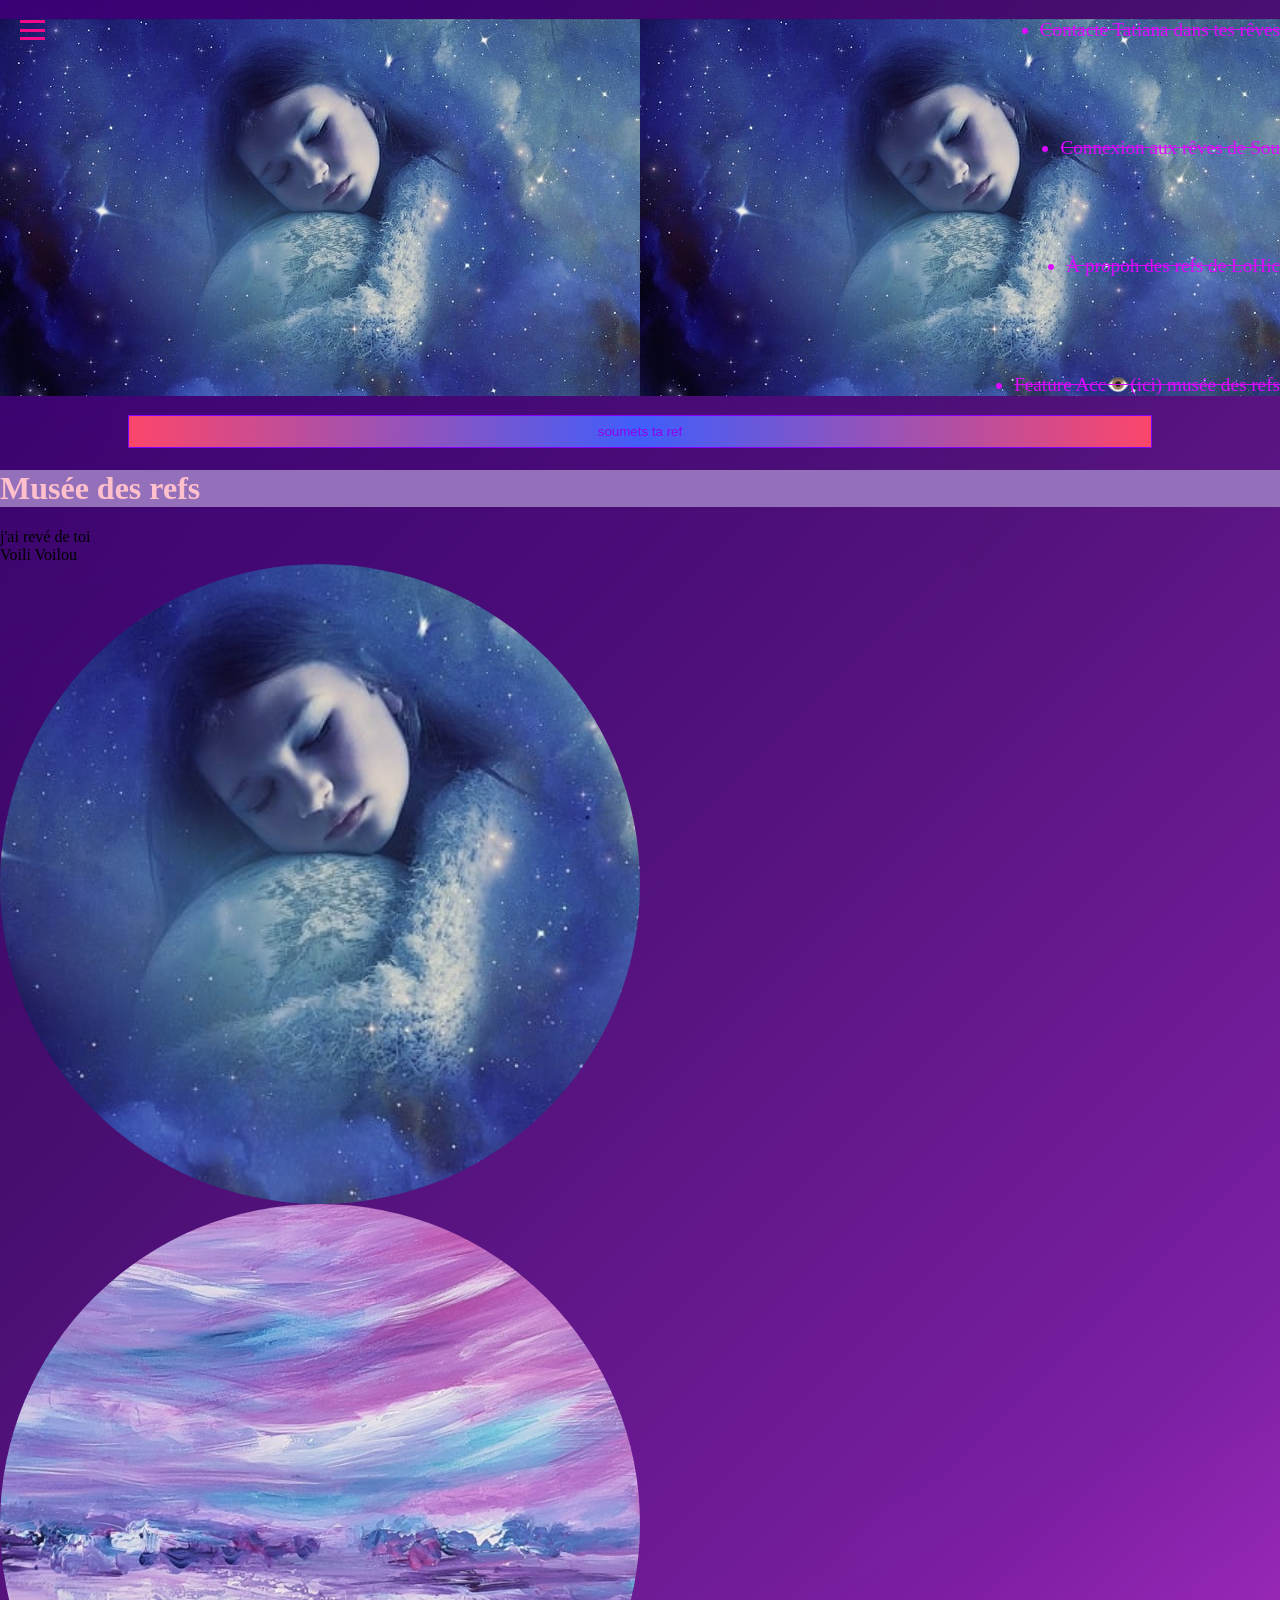
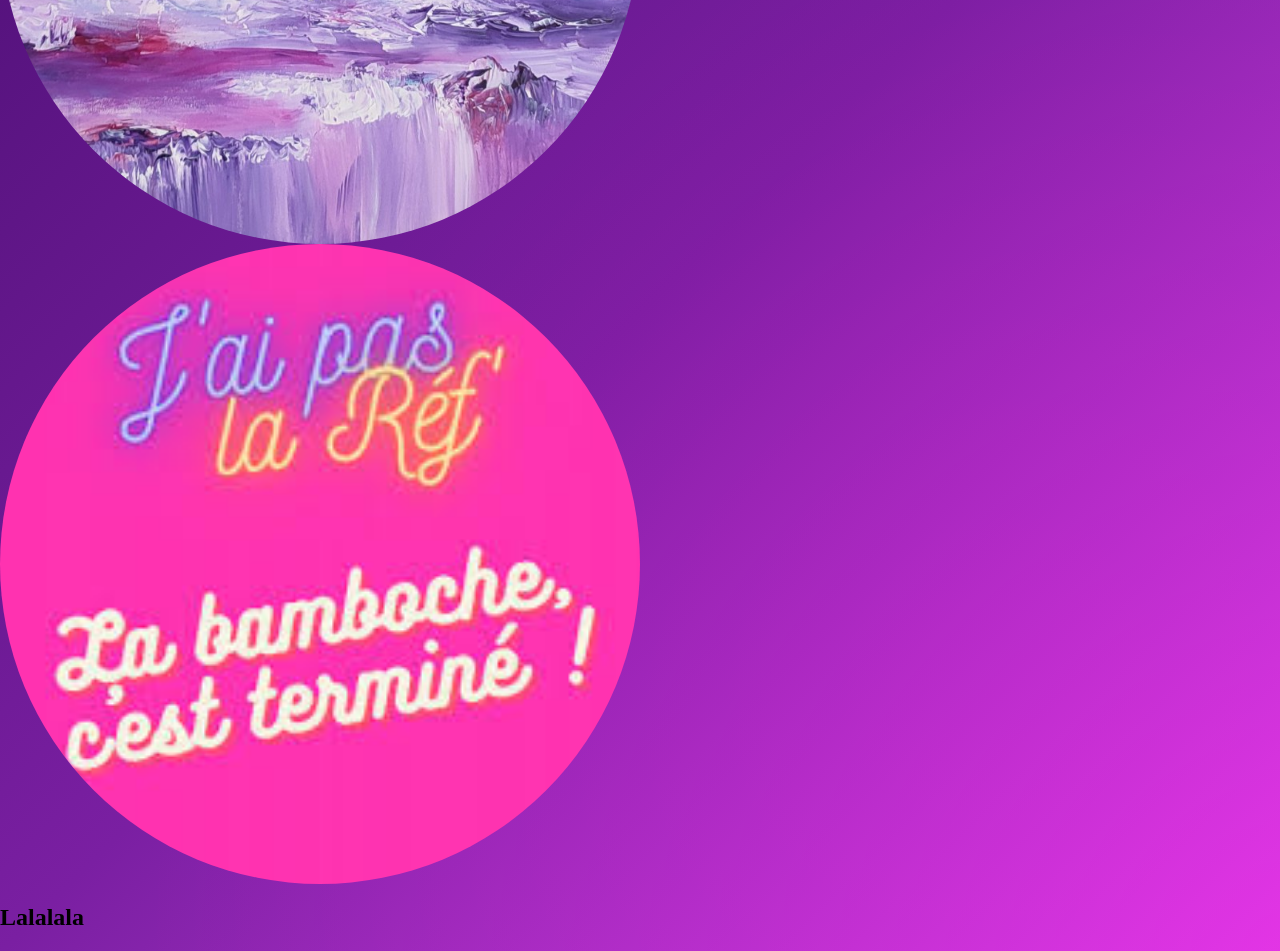
==== index.html @ 38471d7e "AUCUN CONFLIT" ====
<!DOCTYPE html>
<html lang="en">
<head>
  <meta charset="UTF-8">
  <meta name="viewport" content="width=device-width, initial-scale=1.0">
  <link rel="stylesheet" href="global.css">
  <title>Musée des refs - FEATUREF</title>
</head>
<body>
  
  <nav class="nav-feat">
    <ul>
      <a href="index.html">
        <li>Feature Acc👁️(ici) musée des refs</li>
      </a>
      <a href=
      "login.html">
        <li>À propoh des refs de LoHic</li>
      </a>
      <a href="about.html">
        <li>Connexion aux rêves de Sou</li>
      </a>
      <a href="contact.html">
        <li>Contacte Tatiana dans tes rêves</li>
      </a>
    </ul>

    <div class="burger-menu">
      <div></div>
      <div></div>
      <div></div>
    </div>
    <button type="submit"> soumets ta ref</button>
  </nav>

  <h1> Musée des refs </h1>
  
  <div> j'ai revé de toi</div>
  
  <span> Voili Voilou </span>
  
  <img src="./imachref/rever.jpg" alt="coucouimagepaslibrededroit">
  
  <img src="./imachref/tableau-abstrait-rose-mauve.jpg" alt="uiuuoi">
  
  <img src="./imachref/Sans titre.jpg" alt="gloup">
  
  
  <h2>Lalalala</h2>
  
</body>
</html>
---- global.css ----
/* Permet de faire tenir les padding & border dans les largeurs des boites */
*,
*::before,
*::after {
    box-sizing: border-box;
}

/* fais tenir les images dans leur parent et enlève l'espacement en bottom */
img {
    display: block;
    max-width: 100%;
}

/* enlève les bordures autour du body */
body {
    margin: 0;
    background:
        radial-gradient(circle at top left,
            rgba(120, 0, 255, 0.25),
            transparent 40%),

        radial-gradient(circle at bottom right,
            rgba(255, 0, 200, 0.25),
            transparent 40%),

        linear-gradient(135deg,
            #250047,
            #4a0f72,
            #7a1fa2,
            #d946ef);
}



.body_login {
    display: flex;
    flex-direction: column;
    justify-content: center;
    align-items: center;
    height: 100vh;
}

.big_div {
    border-radius: 50px;
    width: 70%;
    height: 70vh;
    margin: 0 auto;
    display: flex;
    justify-content: center;

}

.div_img {
    width: 50%;
    background-image: url("Capture d'écran 2026-06-22 140223.png");
    background-size: cover;
    background-position: center;
}

/* background-color: red; */

.login_info {
    background-color: white;

    gap: 2rem;
    border: solid 1px green;
    display: flex;
    flex-direction: column;
    justify-content: center;
    padding: 30px;
    width: 35%;

}

.inputs {
    display: flex;
    flex-direction: column;
    gap: 1rem;
    width: 80%;
    /* background-color: red; */
    margin: 0 auto;

    border-radius: 20px;
}

.CA {
    margin: 0 auto;
}

.forgot {
    /* background-color: red; */
    width: 80%;
    justify-content: space-between;
    display: flex;
    gap: 3rem;
    margin: 0 auto;
}

.btn_login {
    display: flex;
    width: 80%;
}

button {
    background-color: #8d2cc0;
    width: 80%;
    margin: 0 auto;
    text-decoration: none;

    a {
        color: pink;
    }
}


.titre_login {
    margin: 0 auto;
}
body{
  background-color: rgba(142, 41, 162, 0.262);
}

nav-feat{
  display: flex;
  flex-direction: column;
  gap: 3px;
  padding: 4px;
  align-items: end;
  justify-content: space-around;
  color :rgb(115, 77, 204);
  font-family: Cambria, Cochin, Georgia, Times, 'Times New Roman', serif;
  font-size: 6em;
  font-weight:bolder;
  background-image: url(./imachref/rever.jpg);
}

ul{
  display: flex;
  flex-direction: column-reverse;
  justify-content: end;
  align-items: end;
  gap: 5em;
  background-image: url("./imachref/rever.jpg");
  font-size: larger;
}

a{
  /* HOLA */
  text-decoration:line-through;
  color: rgb(218, 11, 254);
  font-weight: 10px;
}

a:visited{
  color: rgb(156, 94, 156);
}

h1{
  color: pink;
  background-color: rgb(148, 111, 186);
}

div:hover{
  background-color: rgba(255, 4, 196, 0.717);
  color:blueviolet;
  transform: scale(1.2);
  transition: all 0.3s ease-in-out;
}

img{
  width: 50%;
  aspect-ratio: 2/2;
  object-fit: cover;
  position: relative;
  border-radius: 50%;
  border-color: white;
}

img::before{
  content: "";
  position: absolute;
  height: 100%;
  width: 100%;
  background-color: rgb(77, 25, 123);
  top: 0;
  left: 0;
}


.burger-menu {
  position: absolute;
  left: 20px;
  top: 20px;
  width: 25px;
  height: 20px;
  display: flex;
  flex-direction: column;
  justify-content: space-between;
  gap: 5px;
  cursor: pointer;
}

.burger-menu div {
  display: flex;
  width: 100%;
  height: 3px;
  background-color: rgb(242, 10, 137);
}

button{
  display: flex;
  flex-wrap: nowrap;
  align-items: center;
  justify-content: center;
  border: 1px solid rgb(132, 1, 255);
  padding: 0.5rem 1.5rem;
  color: rgb(143, 3, 236);
  background: #3F5EFB;
  background: radial-gradient(circle, rgba(63, 94, 251, 1) 0%, rgba(108, 88, 217, 1) 24%, rgba(252, 70, 107, 1) 100%);
}
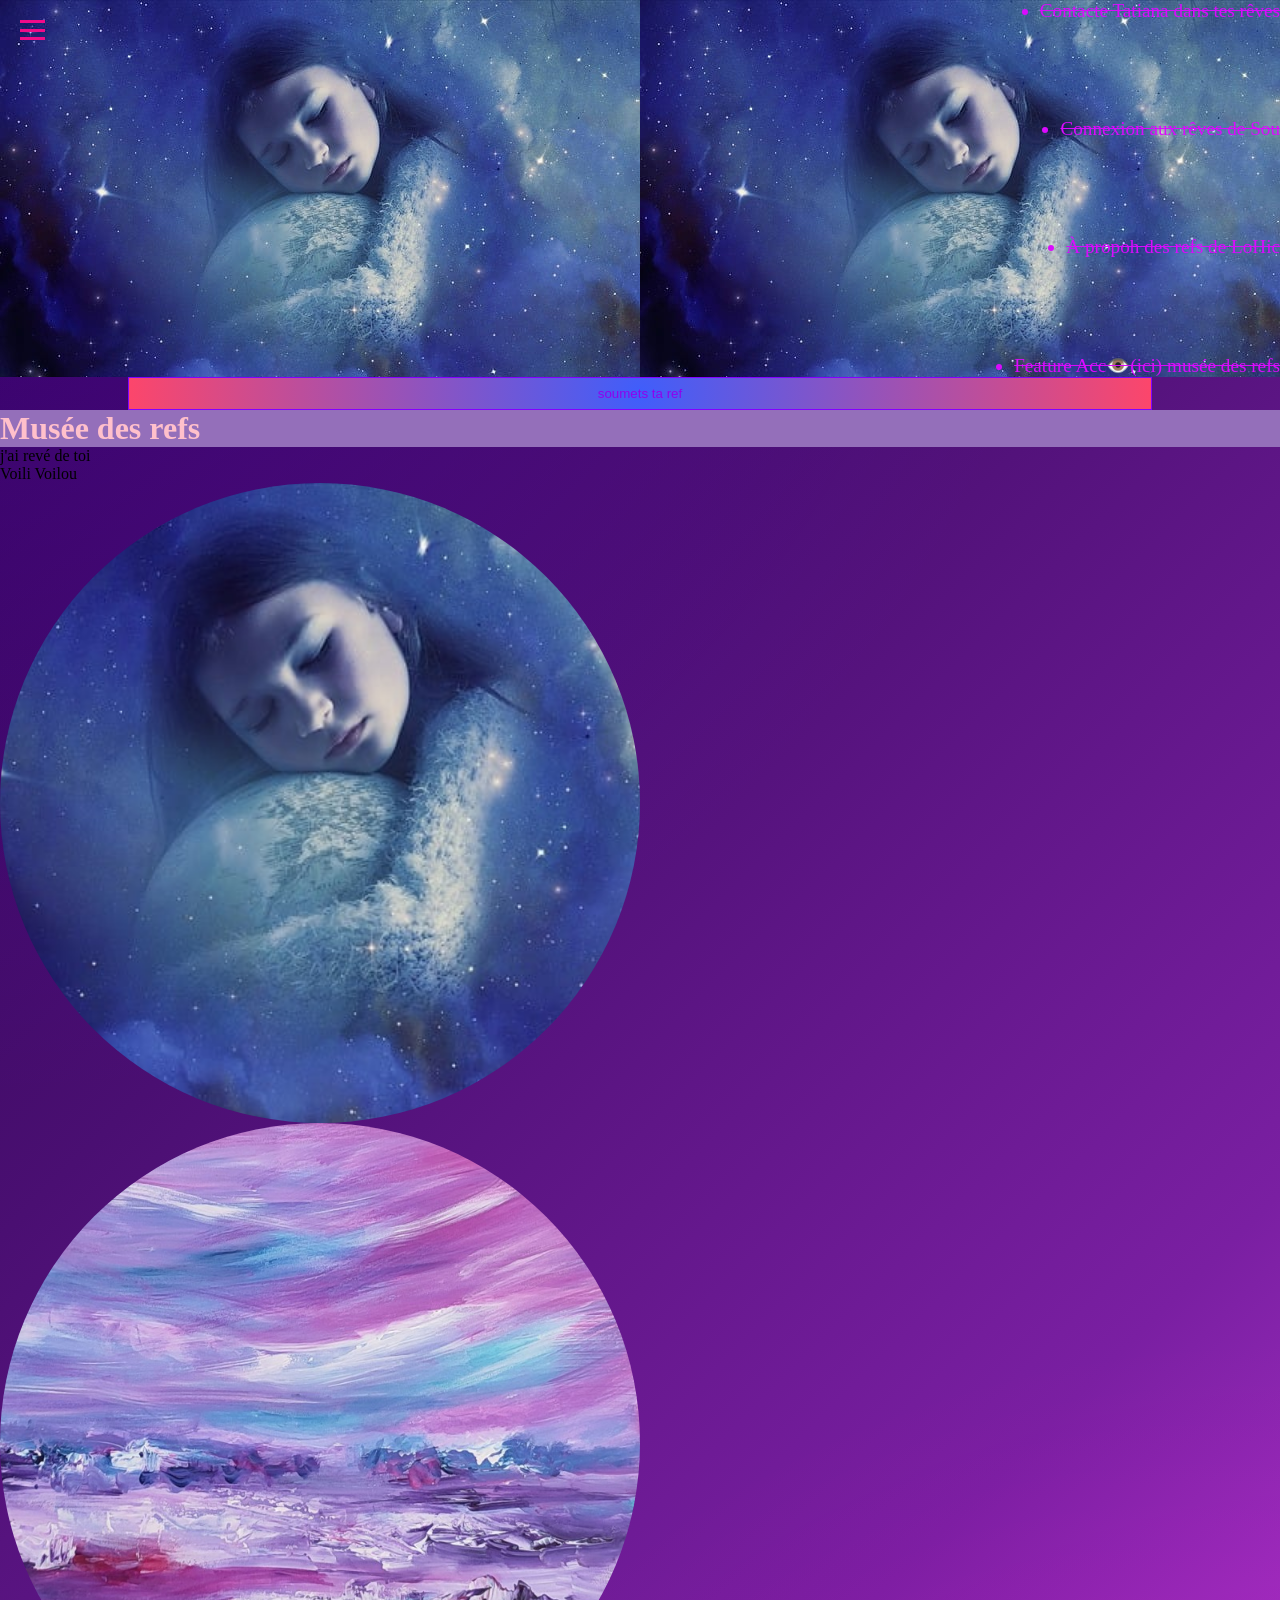
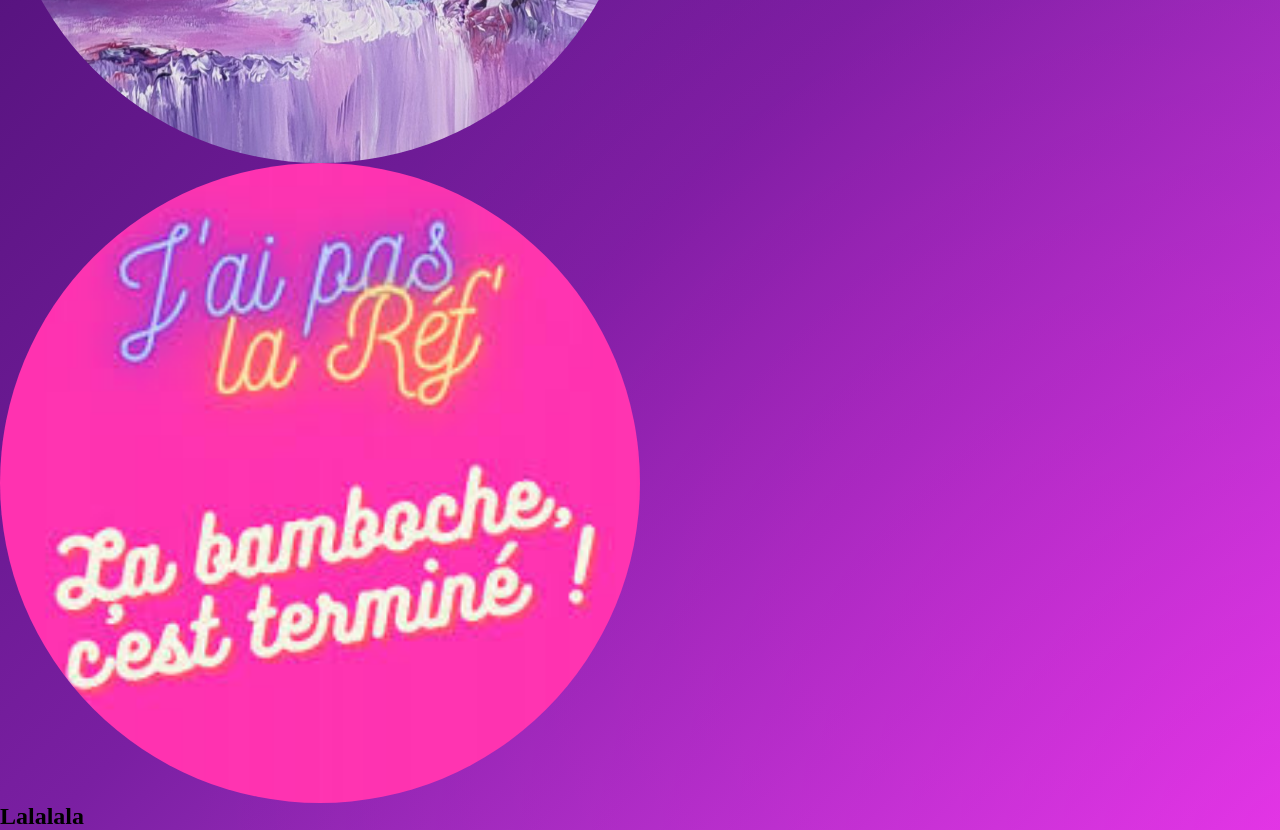
==== commit d9d851a2: "1 conflit" ====
--- a/index.html
+++ b/index.html
@@ -13,8 +13,7 @@
       <a href="index.html">
         <li>Feature Acc👁️(ici) musée des refs</li>
       </a>
-      <a href=
-      "login.html">
+      <a href="login.html">
         <li>À propoh des refs de LoHic</li>
       </a>
       <a href="about.html">
--- a/global.css
+++ b/global.css
@@ -1,3 +1,63 @@
+* {
+    margin: 0;
+    padding: 0;
+    box-sizing: border-box;
+}
+
+.bodyAboutUs{
+    text-align: center;
+    background-image:
+        linear-gradient(rgba(255,255,255,0.5), rgba(255,255,255,0.5)),
+        url("https://c4.wallpaperflare.com/wallpaper/527/56/958/my-little-pony-the-movie-4k-desktop-background-wallpaper-preview.jpg");
+        background-size: cover;
+        background-position: center;
+        aspect-ratio: 16/9 ;
+        background-repeat: no-repeat; }
+
+
+.navAboutUs{
+    background-color: rgba(179, 69, 223, 0.699);
+    font-family: Cambria, Cochin, Georgia, Times, 'Times New Roman', serif;
+    font-size: xx-large;
+    display: flex;
+    justify-content: center;
+    gap: 25px;
+    padding: 15px 30px 15px 30px;
+    margin-bottom: 50px;
+}
+
+a{
+    text-decoration: none;
+    color: rgb(175, 15, 114);
+}
+
+.titre,.titres  {
+    color: rgb(137, 43, 226);
+    font-family: Cambria, Cochin, Georgia, Times, 'Times New Roman', serif;
+    font-weight: bolder;
+    margin-bottom: 30px;
+}
+
+.texte {
+    gap: 15px;
+    color: rgb(211, 86, 86);
+    font-family: Verdana, Geneva, Tahoma, sans-serif;
+    font-weight: 300;
+    font-size: x-large;
+    margin-bottom: 30px;
+}
+
+.qualités {
+    text-align: left;
+    width: fit-content;
+    margin: 0 auto;
+    gap: 15px;
+    color: rgb(211, 86, 86);
+    font-family: Verdana, Geneva, Tahoma, sans-serif;
+    font-weight: 300;
+    font-size: x-large;
+    margin-bottom: 30px;
+}
 /* Permet de faire tenir les padding & border dans les largeurs des boites */
 *,
 *::before,
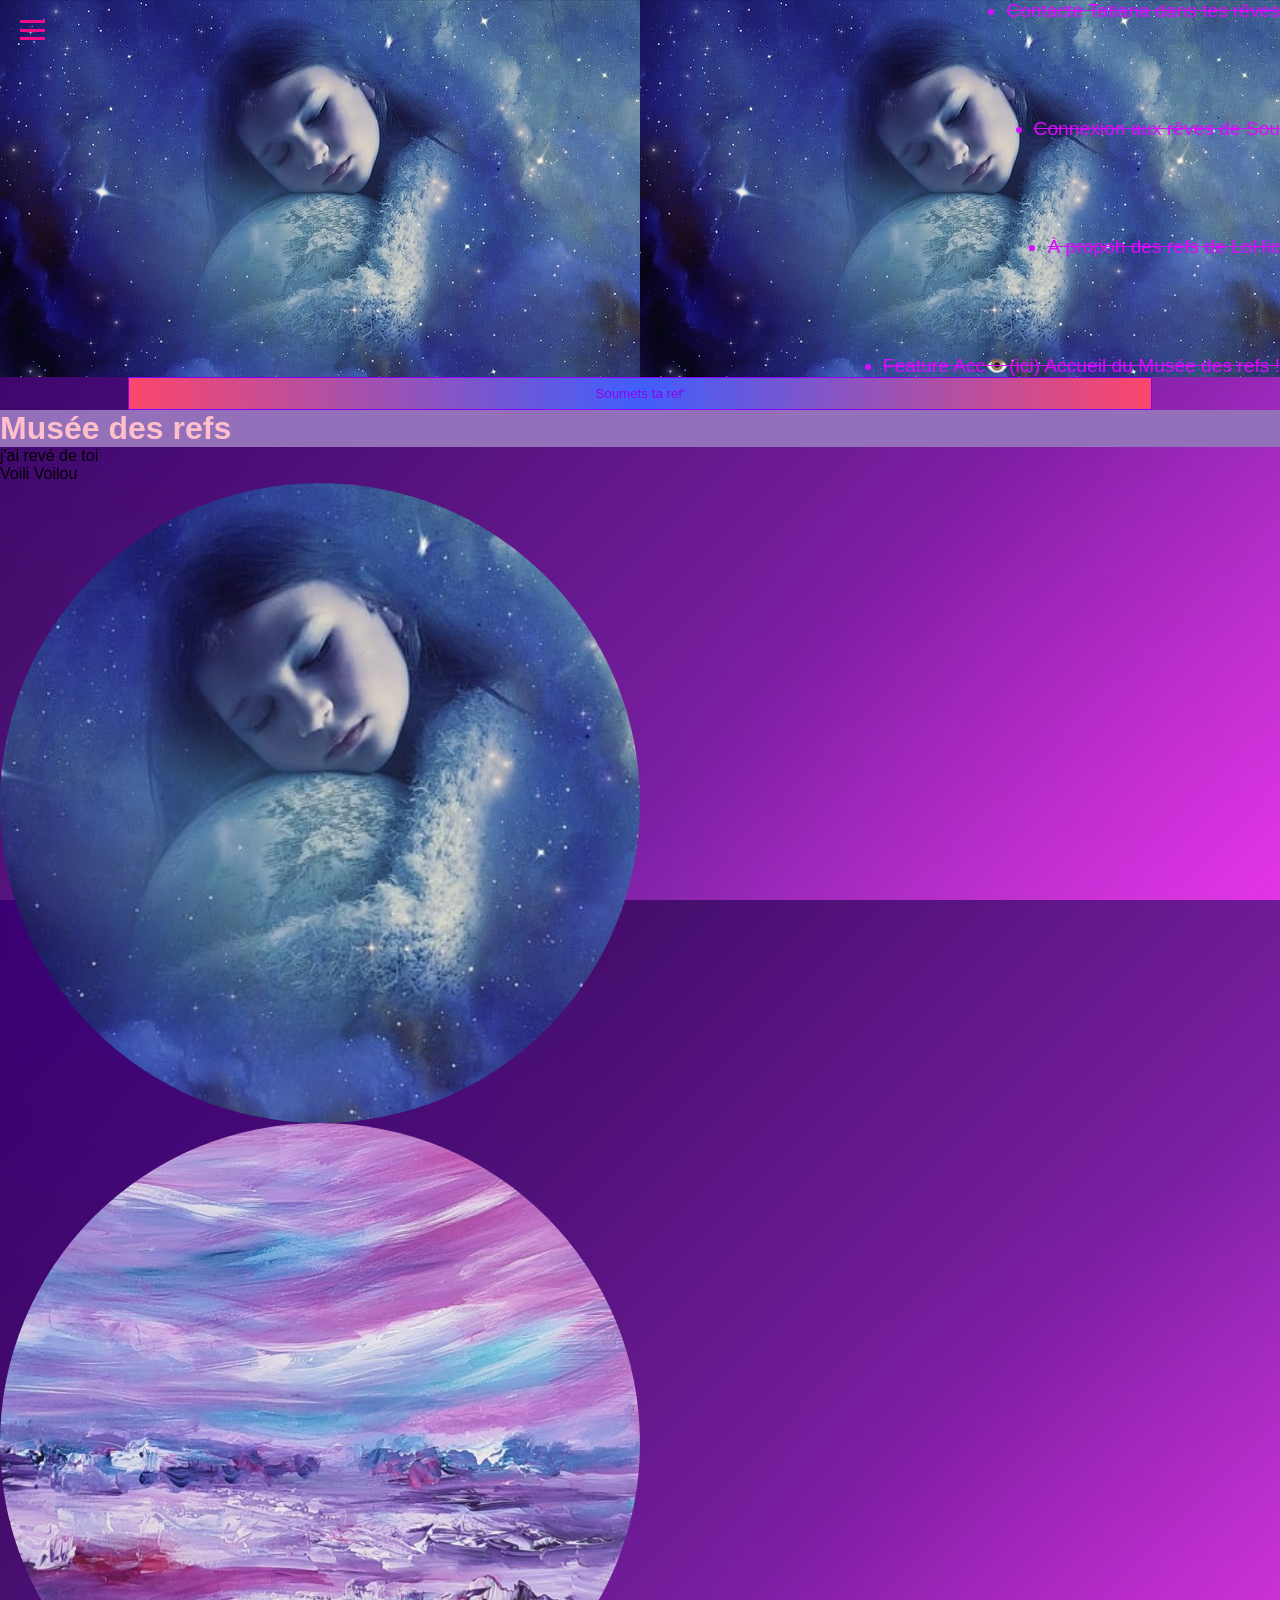
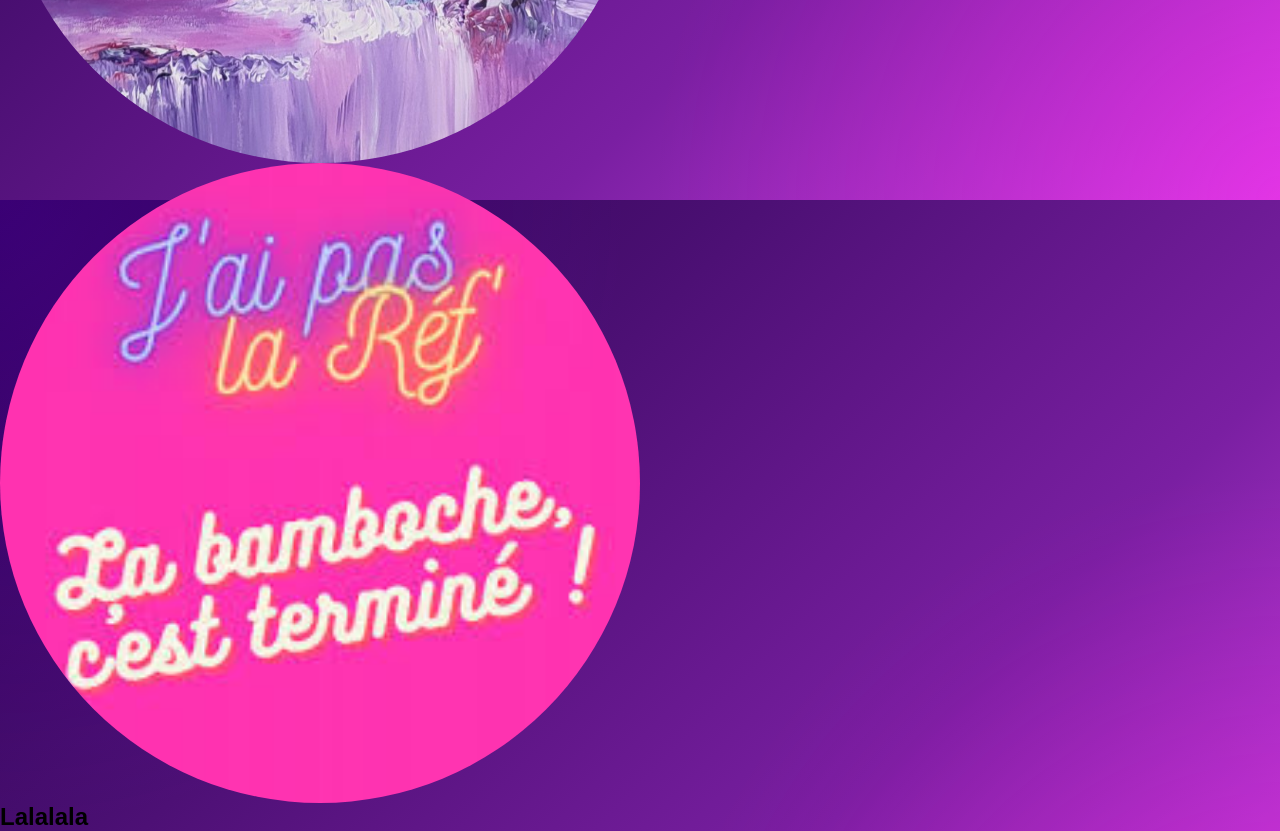
==== commit c3e1e2a6: "reduced the chaos" ====
--- a/index.html
+++ b/index.html
@@ -6,17 +6,17 @@
   <link rel="stylesheet" href="global.css">
   <title>Musée des refs - FEATUREF</title>
 </head>
-<body>
+<body class="body">
   
   <nav class="nav-feat">
     <ul>
       <a href="index.html">
-        <li>Feature Acc👁️(ici) musée des refs</li>
+        <li>Feature Acc👁️(ici) Accueil du Musée des refs !</li>
+      </a>
+      <a href="about.html">
+        <li>À propoh des refs de LoHic</li>
       </a>
       <a href="login.html">
-        <li>À propoh des refs de LoHic</li>
-      </a>
-      <a href="about.html">
         <li>Connexion aux rêves de Sou</li>
       </a>
       <a href="contact.html">
@@ -29,7 +29,7 @@
       <div></div>
       <div></div>
     </div>
-    <button type="submit"> soumets ta ref</button>
+    <button type="submit"> Soumets ta ref'</button>
   </nav>
 
   <h1> Musée des refs </h1>
--- a/global.css
+++ b/global.css
@@ -58,20 +58,38 @@
     font-size: x-large;
     margin-bottom: 30px;
 }
-/* Permet de faire tenir les padding & border dans les largeurs des boites */
-*,
-*::before,
-*::after {
+
+
+/* ----------------------- */
+/* CSS FEATURE-CONTACT */
+/* ----------------------- */
+
+/* Hard Base Reset */
+*, *::before, *::after{
     box-sizing: border-box;
 }
 
-/* fais tenir les images dans leur parent et enlève l'espacement en bottom */
-img {
+body{
+    margin: 0;
+    padding: 0;
+    height: 100vh;
+    display: flex;
+    flex-direction: column;
+    font-family: 'Poppins', sans-serif;
+}
+
+main{
+    display: grid;
+    grid-template-rows: auto 1fr auto;    
+    /* height: 100%; */
+    flex-grow: 1;
+}
+
+img, picture, video, canvas, svg{
     display: block;
     max-width: 100%;
 }
 
-/* enlève les bordures autour du body */
 body {
     margin: 0;
     background:
@@ -280,3 +298,125 @@
 }
 
 
+
+/* --- Styles du Formulaire --- */
+.contact-page {
+    padding: 80px 0;
+    background: linear-gradient(135deg, #0f0c1b 0%, #201335 50%, #4a235a 100%);
+    background-attachment: fixed;
+}
+
+.form-container {
+    padding: 2rem;
+    color: #ffffff;
+    border: 1px solid rgba(255, 255, 255, 0.1);
+    border-radius: 8px;
+    box-shadow: 0 8px 32px  0 rgba(0,0,0,0.37);
+    
+    background: rgba(255, 255,255, 0.06);
+    backdrop-filter: blur(12px);
+
+}
+
+.form-container h2 {
+    color: #282828;
+    font-size: 2.5rem;
+    margin-bottom: 0.5rem;
+    background: linear-gradient(to right, #ffffff, #f472b6);
+    -webkit-background-clip: text;
+    -webkit-text-fill-color: transparent;
+    margin-bottom: 10px;
+}
+
+.form-container p {
+    margin-bottom: 2rem;
+    color: #ffffff;
+}
+
+/* Groupes de champs */
+.form-group {
+    margin-bottom: 1.5rem;
+    display: flex;
+    flex-direction: column;
+}
+
+.form-group label {
+    font-weight: bold;
+    font-size: 0.9rem;
+    margin-bottom: 0.5rem;
+    text-transform: uppercase;
+    color: #ffffff;
+}
+
+.form-group input, 
+.form-group textarea {
+    padding: 0.8rem;
+    border: 1px solid #ccc;
+    border-radius: 4px;
+    font-size: 1rem;
+    width: 100%;
+    max-width: 100%;
+    transition: border-color 0.3s;
+}
+
+.form-group textarea {
+    resize: vertical; /* Empêche d'élargir le formulaire horizontalement */
+    min-height: 120px;
+}
+.form-group input:focus, 
+.form-group textarea:focus {
+    outline: none;
+    border-color: #a855f7;
+    box-shadow: 0 0 0 10px rgba(217, 70, 239, 0.5);
+}
+
+
+.btn-submit {
+    width: 100%; /* Largeur totale sur mobile */
+    justify-content: center;
+    border: none;
+    border-radius: 4px;
+    background: linear-gradient(90deg, #d946ef 0%, #a855f7 100%);
+    color: #fff;
+    box-shadow: 0 4px 15px rgba(168, 85, 247, 0.4);
+    font-weight: 600;
+    padding: 1rem;
+    transition: transform .2s, box-shadow .2s;
+    /* cursor: pointer; */
+    cursor: url(https://img.icons8.com/pulsar-gradient/48/cloud-favorites.png), auto;
+    
+}
+
+.btn-submit:hover{
+    transform: translateY(-2px);
+    box-shadow: 0 6px 20 px rgba(217, 70, 239, 0.6);
+}
+
+
+/* --- Responsive Desktop (min-width: 768px) --- */
+@media screen and (min-width: 768px) {
+    .form-container {
+        padding: 3rem;
+    }
+    
+    .form-container {
+        max-width: 800px;
+        margin: 0 auto;
+        padding: 3rem;
+    }
+
+    /* Aligne les champs Prénom/Nom et Email/Tel sur une ligne */
+    .form-group-row {
+        display: grid;
+        grid-template-columns: 1fr 1fr;
+        gap: 1.5rem;
+    }
+
+    .btn-submit {
+        width: auto;
+        padding-inline: 3rem;
+    }
+}
+/* ----------------------- */
+/* END CSS FEATURE-CONTACT */
+/* ----------------------- */
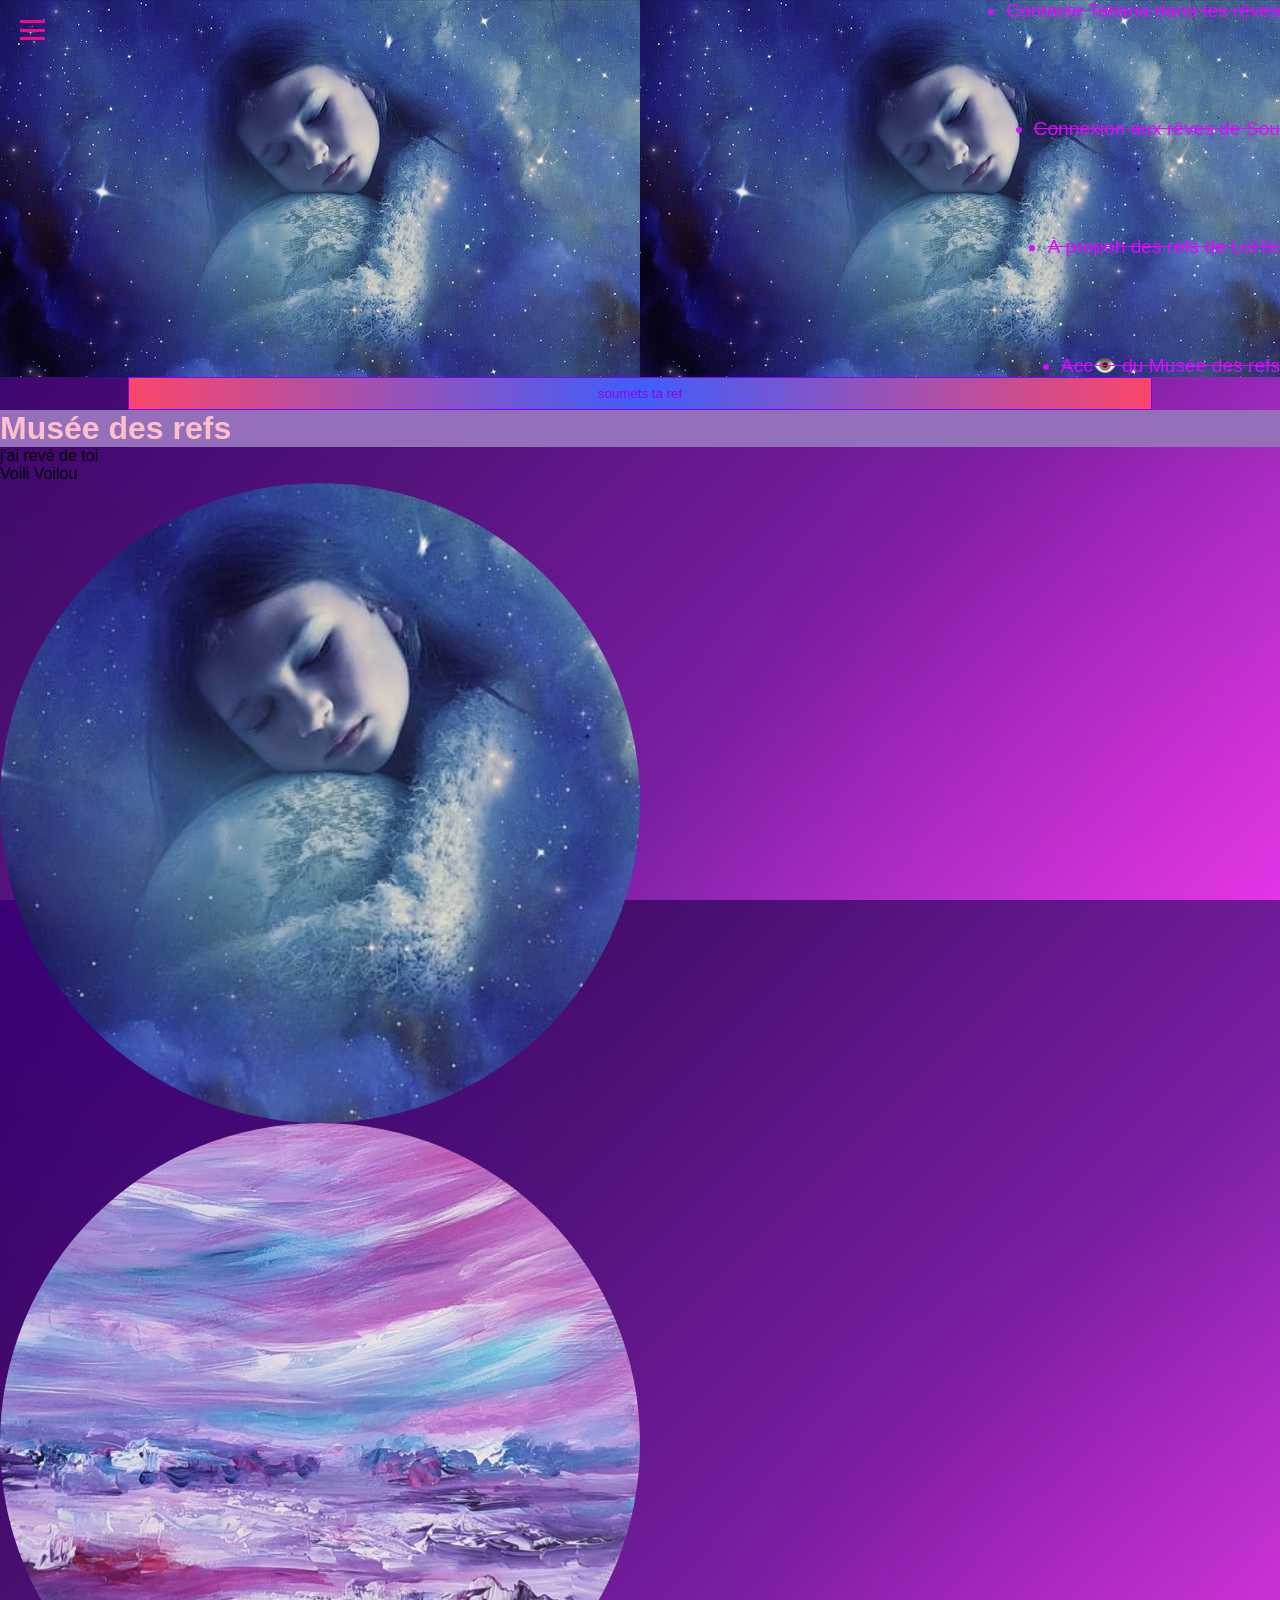
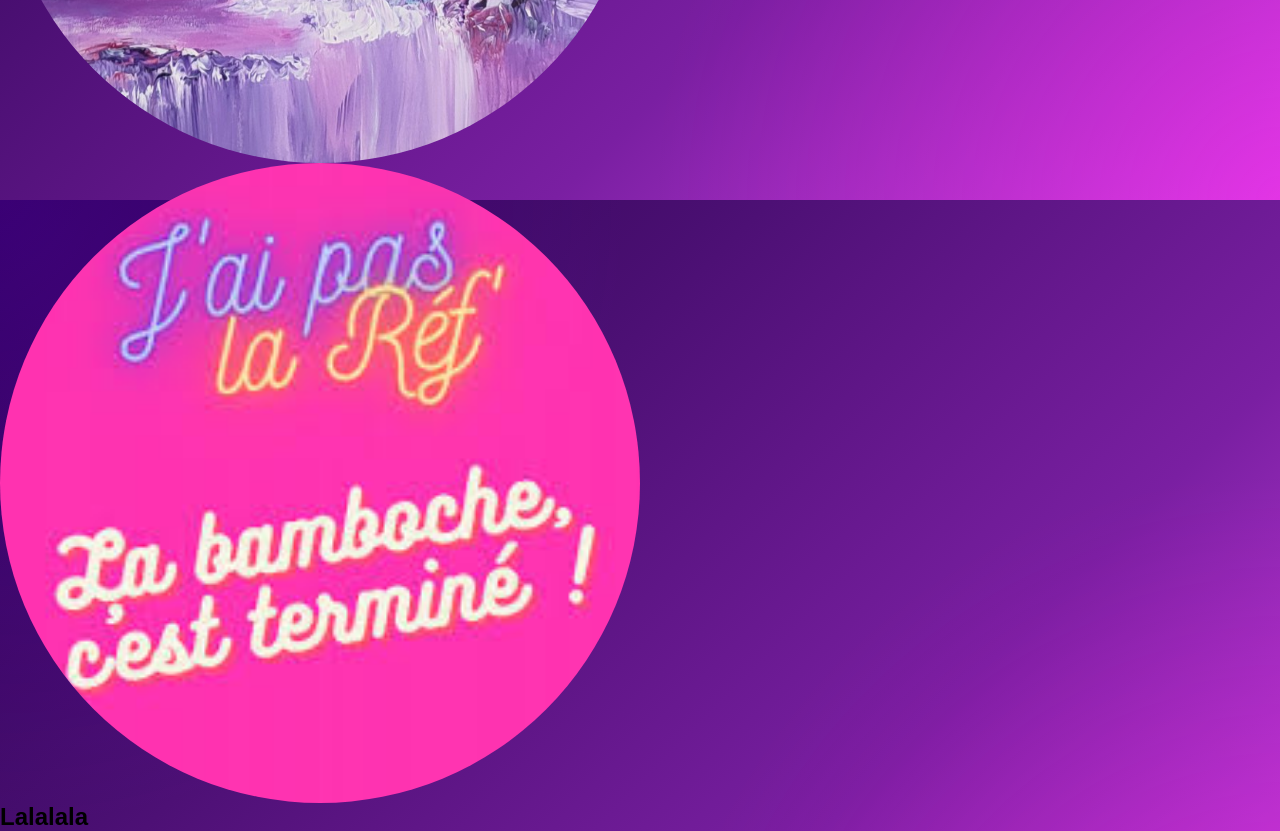
==== commit 8831a71e: "reduced the chaos further" ====
--- a/index.html
+++ b/index.html
@@ -4,14 +4,14 @@
   <meta charset="UTF-8">
   <meta name="viewport" content="width=device-width, initial-scale=1.0">
   <link rel="stylesheet" href="global.css">
-  <title>Musée des refs - FEATUREF</title>
+  <title>Musée des refs</title>
 </head>
 <body class="body">
   
   <nav class="nav-feat">
     <ul>
       <a href="index.html">
-        <li>Feature Acc👁️(ici) Accueil du Musée des refs !</li>
+        <li>Acc👁️ du Musée des refs</li>
       </a>
       <a href="about.html">
         <li>À propoh des refs de LoHic</li>
@@ -29,7 +29,7 @@
       <div></div>
       <div></div>
     </div>
-    <button type="submit"> Soumets ta ref'</button>
+    <button type="submit"> soumets ta ref</button>
   </nav>
 
   <h1> Musée des refs </h1>
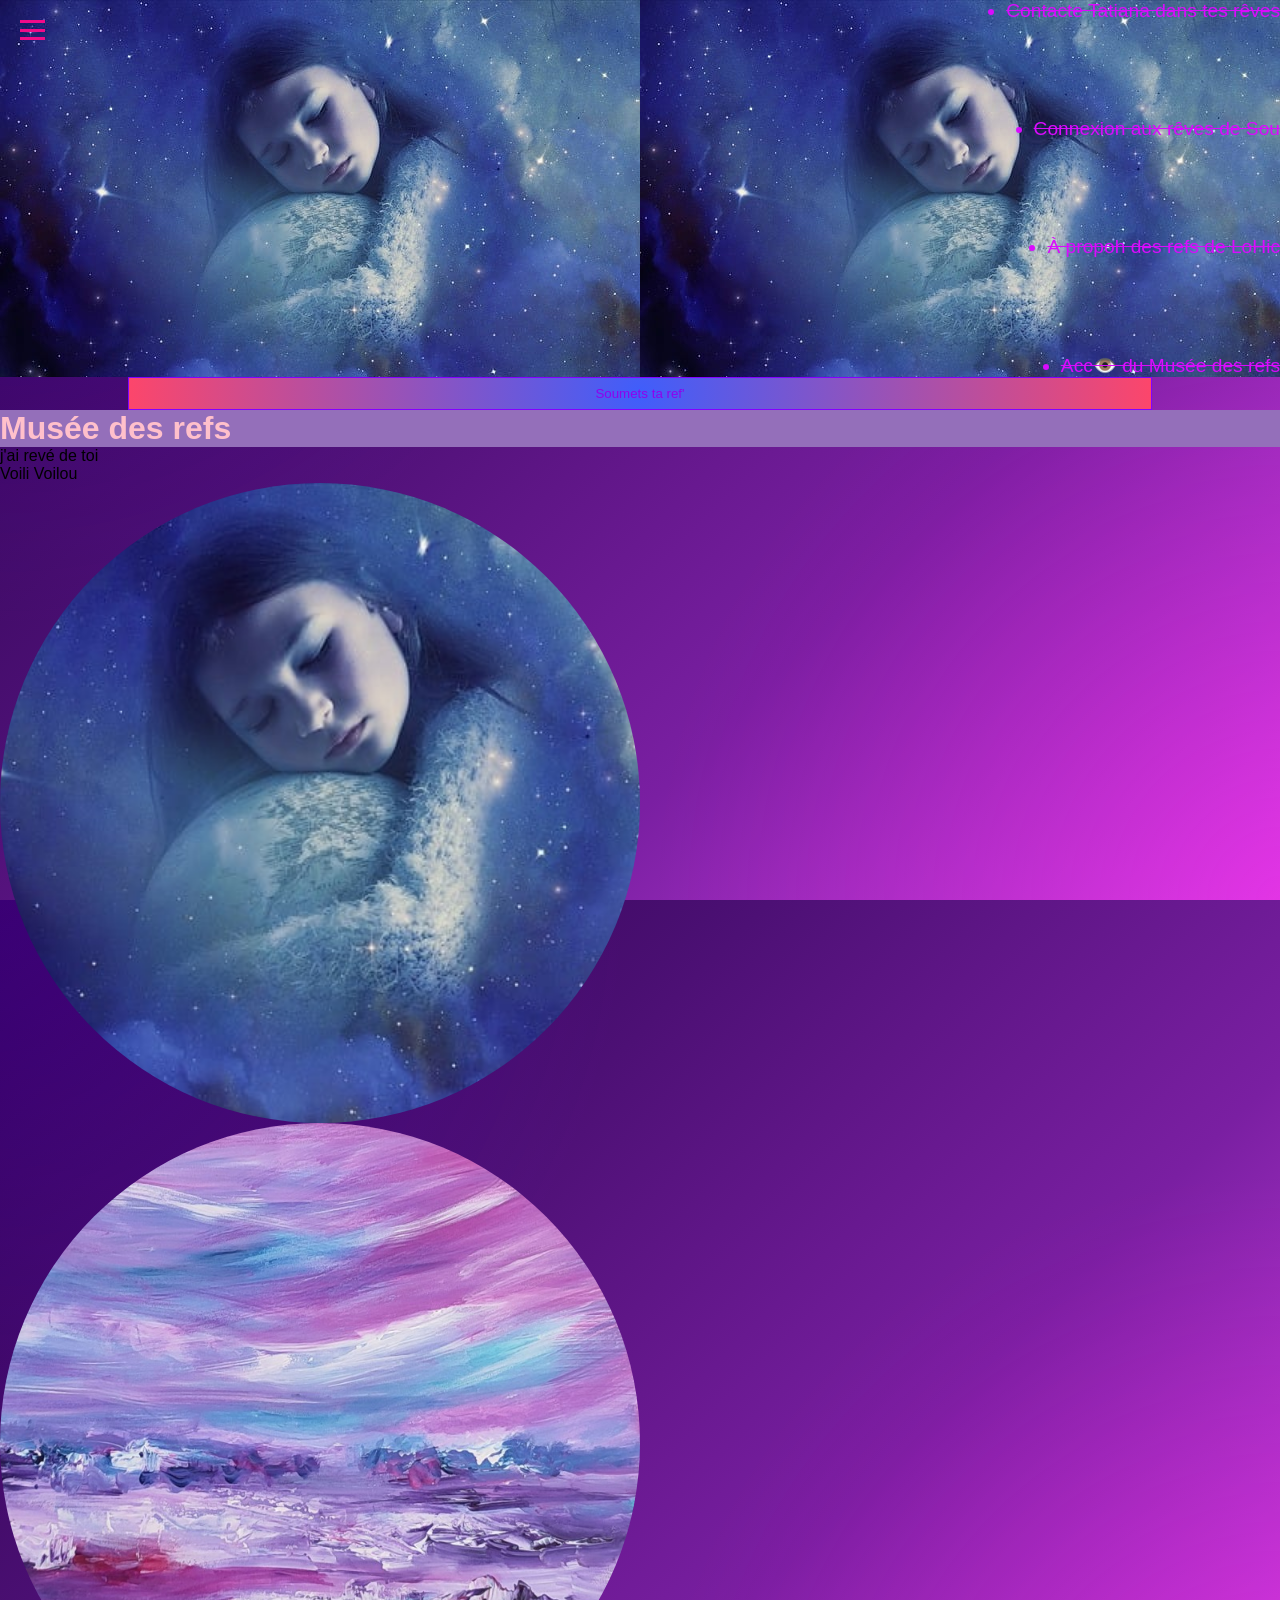
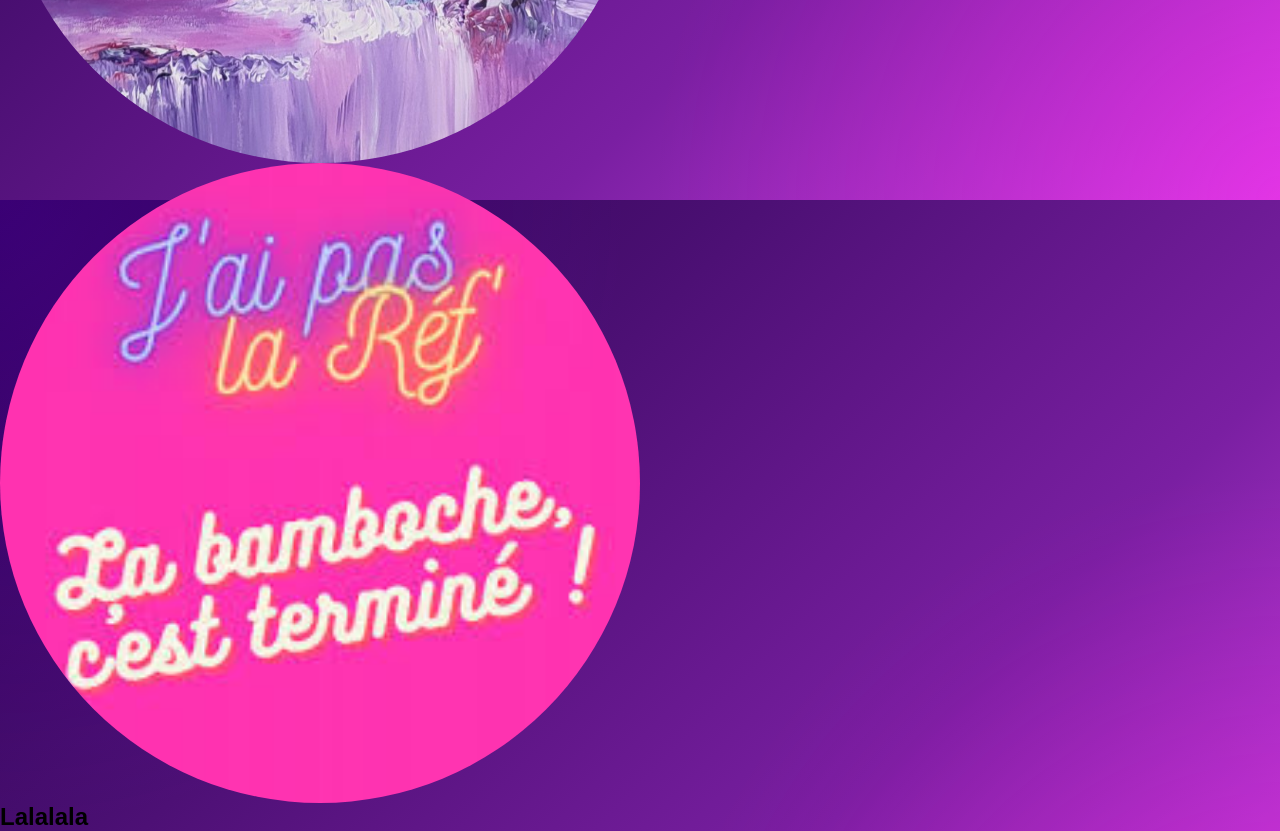
==== commit de83dc92: "no conflict" ====
--- a/index.html
+++ b/index.html
@@ -29,7 +29,7 @@
       <div></div>
       <div></div>
     </div>
-    <button type="submit"> soumets ta ref</button>
+    <button type="submit"> Soumets ta ref'</button>
   </nav>
 
   <h1> Musée des refs </h1>
